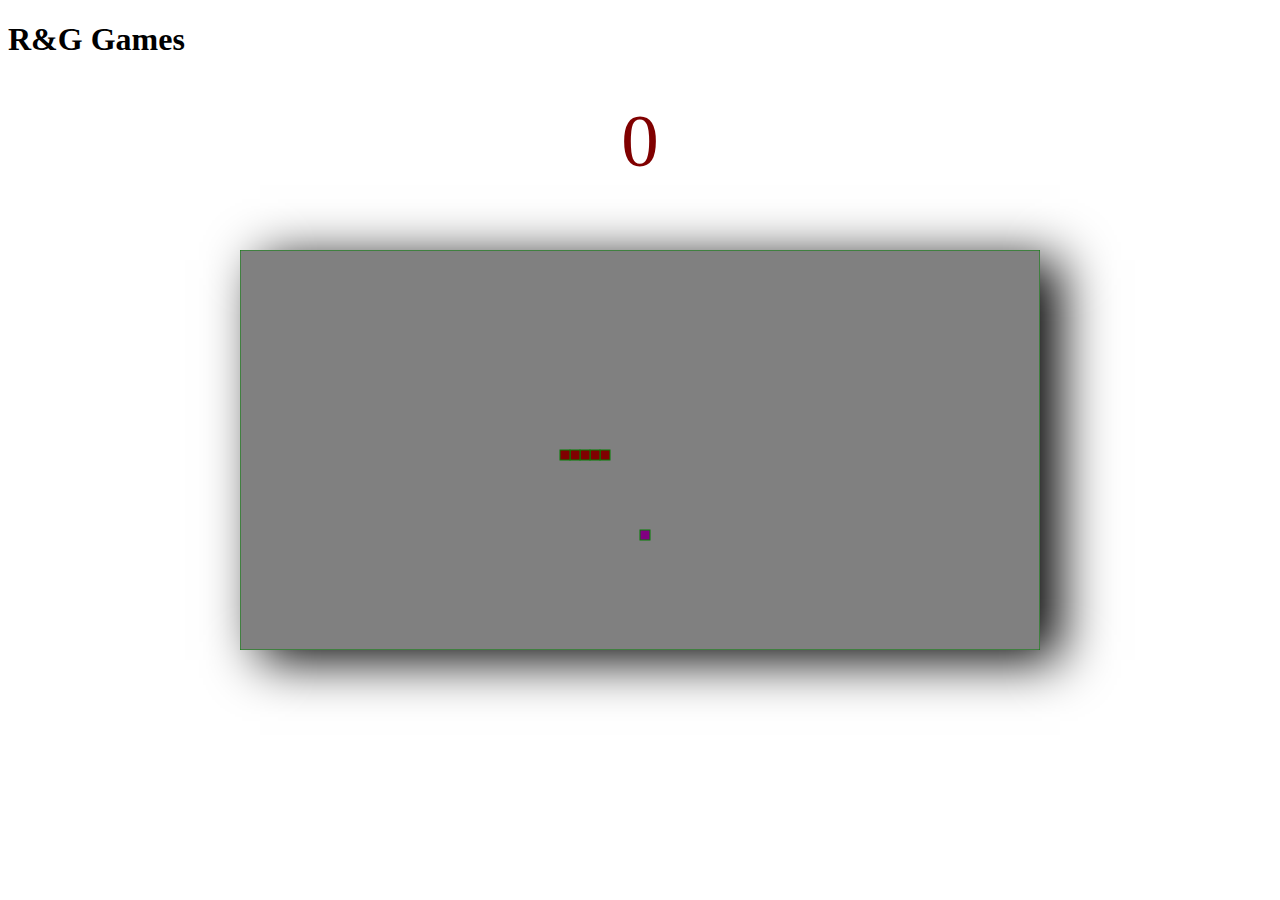
==== index.html @ e8d3aea2 "Add files via upload" ====
<!DOCTYPE html>
<html lang="en">
<head>
  <meta charset="utf-8">
  <meta name="author" content="Raymond Juarez">
  <link rel = "stylesheet"  type ="text/css" href = "index.css">
  <title>R&G Games</title>
  <style>
  canvas{
    box-shadow: black 20px 10px 50px;
  }
  a:link {color: white; }
  a:visited {color: white;}
  a:hover{color: green;}
  </style>
  <script src="index.js"></script>
</head>


<body class="body1">
<div class="box">

  <header>
    <h1 class="h1">R&G Games</h1>
  </header>

  <span>
       <a href="form.html">Feedback Form | </a>
       <a href="games.html">Other Gaming sites | </a>
  </span>

 </div>

 <div  id="score">0</div>
 <canvas id="snakeboard" width='800' height='400'></canvas>

 <style>
   #snakeboard {
     position: absolute;
     top: 50%;
     left: 50%;
     transform: translate(-50%, -50%);
   }
   #score {
     color: maroon;
     text-align: center;
     font-size: 75px;
   }
 </style>
</body>


<script>
 const board_border = 'maroon';
 const board_background = "grey";
 const snake_col = 'maroon';
 const snake_border = 'black';

 let snake = [
   {x: 300, y: 200},
   {x: 290, y: 200},
   {x: 280, y: 200},
   {x: 270, y: 200},
   {x: 260, y: 200}
 ]

 //changes to true if the snake changes direction
 let changeDir = false;
 let score = 0;
 let foodX;
 let foodY;
 let dx = 10;
 let dy = 0;


 const snakeboard = document.getElementById("snakeboard");
 const snakeboard_ctx = snakeboard.getContext("2d");

 main();
 make_food();//this makes the food that the snake has to eat to grow bigger
 document.addEventListener("keydown", change_Dir);//listens for when a user presses the key
 function main() {
   if (gameEnd()) return;
   changeDir = false;
   setTimeout(function onTick() {
     clearCanvas();
     drawFood();
     move_snake();
     drawSnake();
     main()
   }, 100)
 }

 // draw a border around the canvas
 function clearCanvas() {

   snakeboard_ctx.fillStyle = board_background;
   snakeboard_ctx.strokestyle = board_border;
   snakeboard_ctx.fillRect(0, 0, snakeboard.width, snakeboard.height);
   snakeboard_ctx.strokeRect(0, 0, snakeboard.width, snakeboard.height);
 }

 // Draw the snake on the canvas
 function drawSnake()
 {
   snake.forEach(drawSnakePart)
 }

 // Draw one snake part
 function drawSnakePart(snakePart)
 {
   snakeboard_ctx.fillStyle = snake_col;
   snakeboard_ctx.strokestyle = snake_border;
   snakeboard_ctx.fillRect(snakePart.x, snakePart.y, 10, 10);
   snakeboard_ctx.strokeRect(snakePart.x, snakePart.y, 10, 10);
 }

//the game will end if the snake hits itself or the border of the canvas
 function gameEnd()
 {
   for(let i = 4; i < snake.length; i++) {
     if(snake[i].x === snake[0].x && snake[i].y === snake[0].y) return true
   }
   const hitLWall = snake[0].x < 0;
   const hitRWall = snake[0].x > snakeboard.width - 10;
   const hitTWall = snake[0].y < 0;
   const hitBWall = snake[0].y > snakeboard.height -10;
   return hitLWall || hitRWall || hitTWall || hitBWall
 }

//function to use the arrow keys on the keyboard to make the snake move
 function change_Dir(event)
 {
   const LEFT_KEY = 37;
   const RIGHT_KEY = 39;
   const UP_KEY = 38;
   const DOWN_KEY = 40;

   if(changeDir) return;
   changeDir = true;
   const keyPressed = event.keyCode;
   const goUp = dy === -10;
   const goDown = dy === 10;
   const goRight = dx === 10;
   const goLeft = dx === -10;
   if (keyPressed === LEFT_KEY && !goRight) {
     dx = -10;
     dy = 0;
   }
   if (keyPressed === UP_KEY && !goDown) {
     dx = 0;
     dy = -10;
   }
   if (keyPressed === RIGHT_KEY && !goLeft) {
     dx = 10;
     dy = 0;
   }
   if (keyPressed === DOWN_KEY && !goUp) {
     dx = 0;
     dy = 10;
   }
 }

 function random_food(min, max)
 {
   return Math.round((Math.random() * (max-min) + min) / 10) * 10;
 }

 function make_food()
 {
   foodX = random_food(0, snakeboard.width - 10);
   foodY = random_food(0, snakeboard.height - 10);
   snake.forEach(function eat_food(part){
     const eatFood = part.x == foodX && part.y == foodY;
     if(eatFood) make_food();
   })
 }

//function makes the food on the board/canvas
 function drawFood()
 {
   snakeboard_ctx.fillStyle = 'purple';
   snakeboard_ctx.strokeStyle = 'green';
   snakeboard_ctx.fillRect(foodX, foodY, 10, 10);
   snakeboard_ctx.strokeRect(foodX, foodY, 10, 10);
 }

 function move_snake()
 {
   const head = {x: snake[0].x + dx, y: snake[0].y + dy};
   snake.unshift(head);
   const eaten = snake[0].x === foodX && snake[0].y === foodY;
   if(eaten){
     score += 1;
     document.getElementById('score').innerHTML = score;
     make_food();
   }
   else
   {
     snake.pop();
   }
 }

 </script>



</body>
</html>
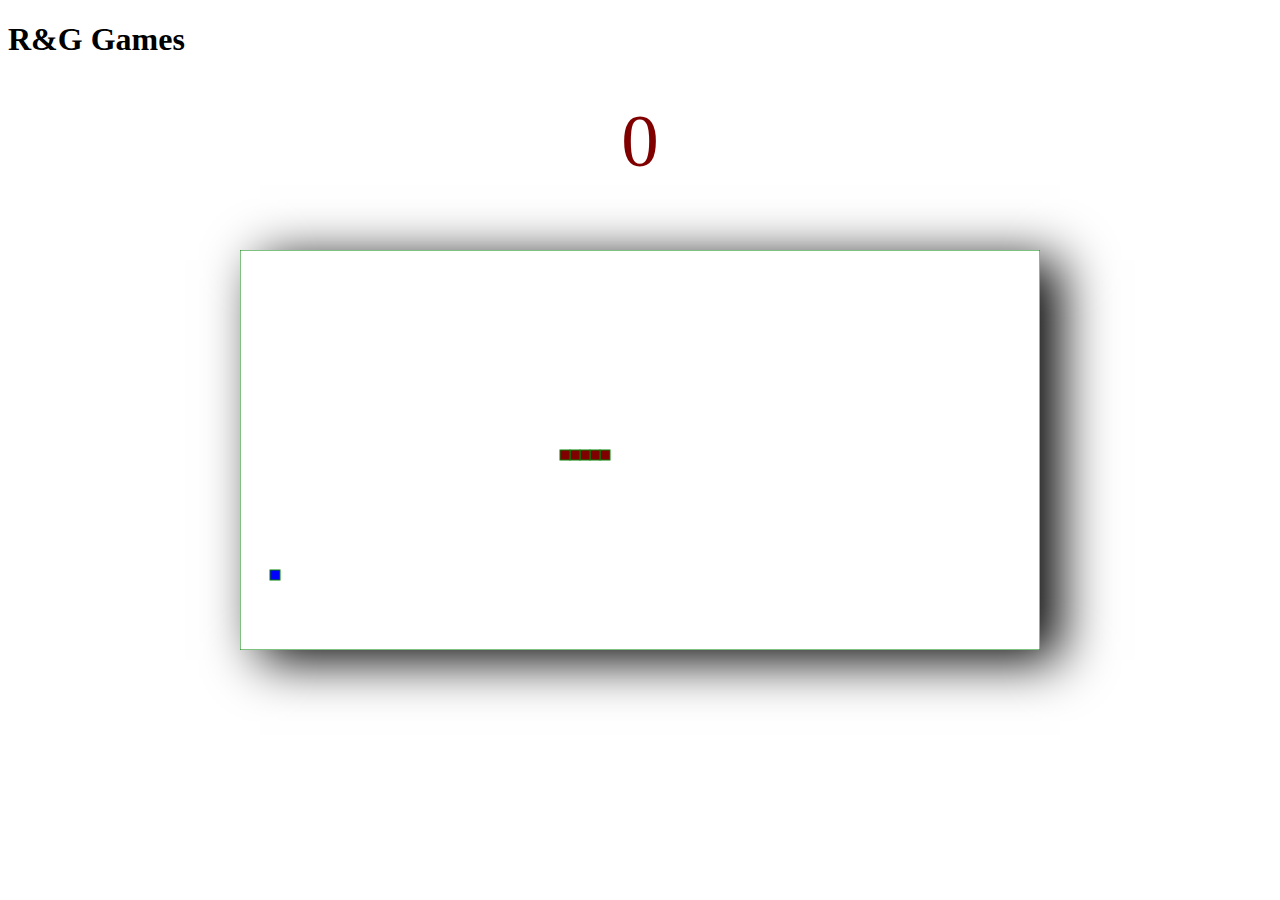
==== commit 76de73cc: "Update index.html" ====
--- a/index.html
+++ b/index.html
@@ -52,7 +52,7 @@
 
 <script>
  const board_border = 'maroon';
- const board_background = "grey";
+ const board_background = "white";
  const snake_col = 'maroon';
  const snake_border = 'black';
 
@@ -179,7 +179,7 @@
 //function makes the food on the board/canvas
  function drawFood()
  {
-   snakeboard_ctx.fillStyle = 'purple';
+   snakeboard_ctx.fillStyle = 'blue';
    snakeboard_ctx.strokeStyle = 'green';
    snakeboard_ctx.fillRect(foodX, foodY, 10, 10);
    snakeboard_ctx.strokeRect(foodX, foodY, 10, 10);
